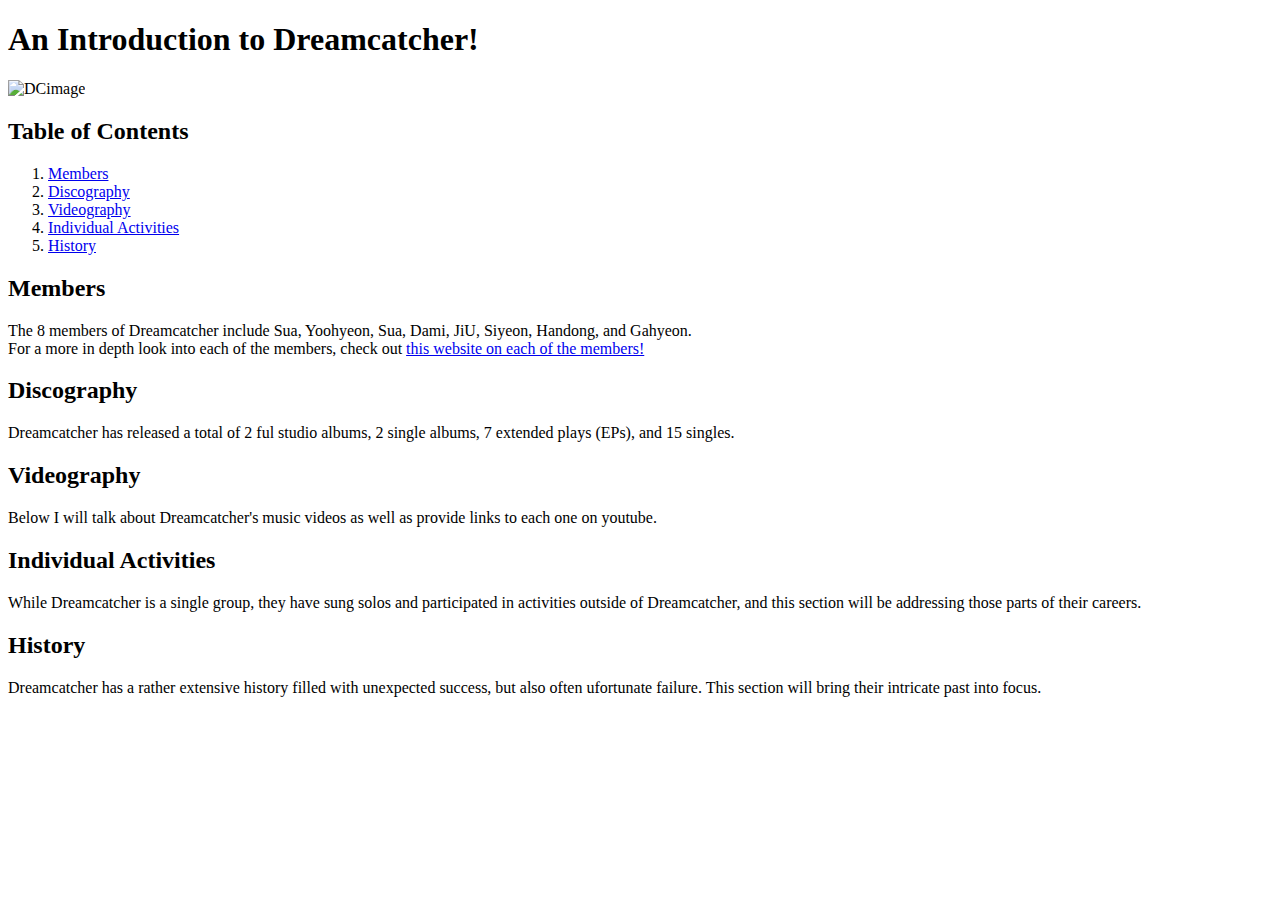
==== HW2 - Dreamcatcher.html @ 2a973594 "Add files via upload" ====
<!DOCTYPE HTML>
<html>
    <head>
        <title> HW2 - Dreamcatcher </title>
    </head>
    
    <body>
        <h1> An Introduction to Dreamcatcher! </h1>
        <img src="dreamcatcher-web.jpg" alt="DCimage" style="width:300px;height:200px">
        <h2> Table of Contents </h2>
        <ol>
            <li> <a href="#Click_Here_To_See_Members"> Members </a>
                </li>
            <li> <a href="#Click_For_Discography"> Discography </a> </li>
            <li> <a href="#CLick_For_Videography"> Videography </a> </li>
            <li> <a href="#Click_For_Inividuals"> Individual Activities </a> </li>
            <li> <a href="#Click_For_History"> History </a> </li>
        </ol>
    </body>
    
    <body>
        <h2> <a id="Click_Here_To_See_Members"> Members </a></h2>
        <p> The 8 members of Dreamcatcher include Sua, Yoohyeon, Sua, Dami, JiU, Siyeon, Handong, and Gahyeon. <br>
        For a more in depth look into each of the members, check out <a href="https://kprofiles.com/dreamcatcher-members-profile/"  target="_blank"> this website on each of the members! </a> </p>
        <h2> <a id="Click_For_Discography"> Discography </a> </h2>
        <p> Dreamcatcher has released a total of 2 ful studio albums, 2 single albums, 7 extended plays (EPs), and 15 singles. </p>
        <h2> <a id="Click_For_Videography"> Videography </a> </h2>
        <p> Below I will talk about Dreamcatcher's music videos as well as provide links to each one on youtube. </p>
        <h2> <a id="Click_For_Individuals"> Individual Activities </a> </h2>
        <p> While Dreamcatcher is a single group, they have sung solos and participated in activities outside of Dreamcatcher, and this section will be addressing those parts of their careers. </p>
        <h2> <a id="Click_For_History"> History </a> </h2>
        <p> Dreamcatcher has a rather extensive history filled with unexpected success, but also often ufortunate failure. This section will bring their intricate past into focus. </p>
    </body>
</html>
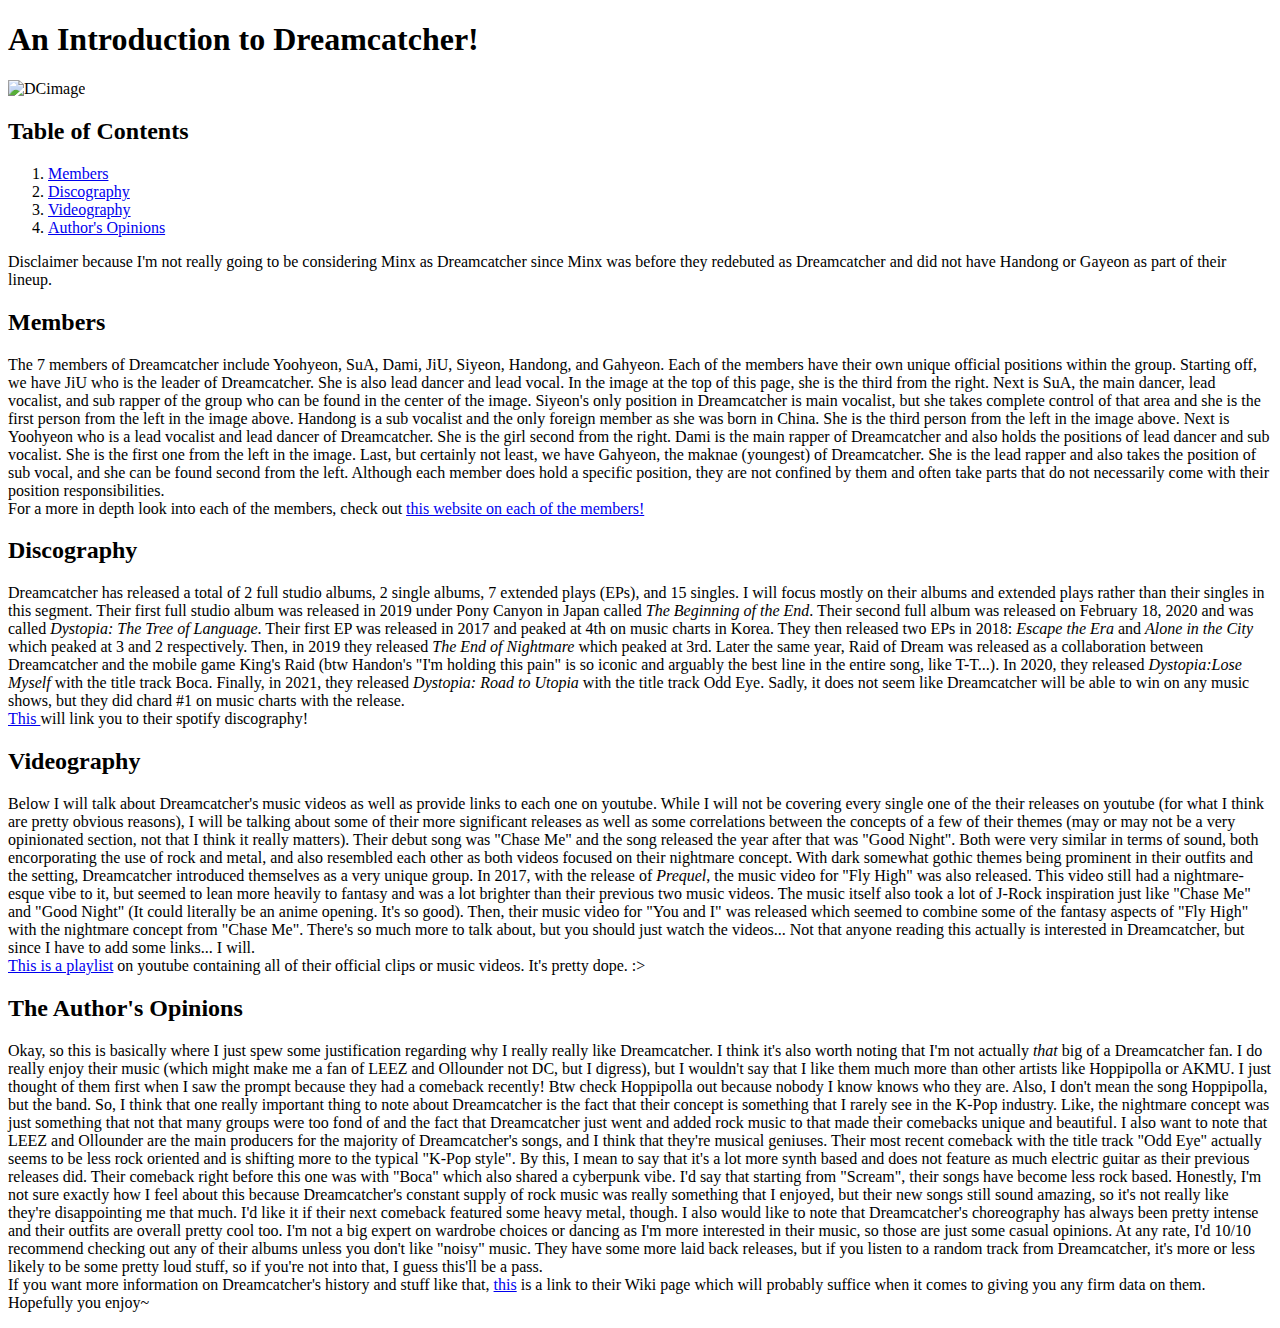
==== commit 0449cb20: "Add files via upload" ====
--- a/HW2 - Dreamcatcher.html
+++ b/HW2 - Dreamcatcher.html
@@ -6,29 +6,30 @@
     
     <body>
         <h1> An Introduction to Dreamcatcher! </h1>
-        <img src="dreamcatcher-web.jpg" alt="DCimage" style="width:300px;height:200px">
+        <img src="https://media1.fdncms.com/chicago/imager/u/original/75933607/dreamcatcher-web.jpg" alt="DCimage" style="width:300px;height:200px">
         <h2> Table of Contents </h2>
         <ol>
             <li> <a href="#Click_Here_To_See_Members"> Members </a>
                 </li>
             <li> <a href="#Click_For_Discography"> Discography </a> </li>
-            <li> <a href="#CLick_For_Videography"> Videography </a> </li>
-            <li> <a href="#Click_For_Inividuals"> Individual Activities </a> </li>
-            <li> <a href="#Click_For_History"> History </a> </li>
+            <li> <a href="#Click_For_Videography"> Videography </a> </li>
+            <li> <a href="#Opinions"> Author's Opinions </a> </li>
         </ol>
     </body>
     
     <body>
-        <h2> <a id="Click_Here_To_See_Members"> Members </a></h2>
-        <p> The 8 members of Dreamcatcher include Sua, Yoohyeon, Sua, Dami, JiU, Siyeon, Handong, and Gahyeon. <br>
+        <p> Disclaimer because I'm not really going to be considering Minx as Dreamcatcher since Minx was before they redebuted as Dreamcatcher and did not have Handong or Gayeon as part of their lineup. </p>
+        <h2> <a id="Click_Here_To_See_Members"> Members </a> </h2>
+        <p> The 7 members of Dreamcatcher include Yoohyeon, SuA, Dami, JiU, Siyeon, Handong, and Gahyeon. Each of the members have their own unique official positions within the group. Starting off, we have JiU who is the leader of Dreamcatcher. She is also lead dancer and lead vocal. In the image at the top of this page, she is the third from the right. Next is SuA, the main dancer, lead vocalist, and sub rapper of the group who can be found in the center of the image. Siyeon's only position in Dreamcatcher is main vocalist, but she takes complete control of that area and she is the first person from the left in the image above. Handong is a sub vocalist and the only foreign member as she was born in China. She is the third person from the left in the image above. Next is Yoohyeon who is a lead vocalist and lead dancer of Dreamcatcher. She is the girl second from the right. Dami is the main rapper of Dreamcatcher and also holds the positions of lead dancer and sub vocalist. She is the first one from the left in the image. Last, but certainly not least, we have Gahyeon, the maknae (youngest) of Dreamcatcher. She is the lead rapper and also takes the position of sub vocal, and she can be found second from the left. Although each member does hold a specific position, they are not confined by them and often take parts that do not necessarily come with their position responsibilities. <br>
         For a more in depth look into each of the members, check out <a href="https://kprofiles.com/dreamcatcher-members-profile/"  target="_blank"> this website on each of the members! </a> </p>
         <h2> <a id="Click_For_Discography"> Discography </a> </h2>
-        <p> Dreamcatcher has released a total of 2 ful studio albums, 2 single albums, 7 extended plays (EPs), and 15 singles. </p>
+        <p> Dreamcatcher has released a total of 2 full studio albums, 2 single albums, 7 extended plays (EPs), and 15 singles. I will focus mostly on their albums and extended plays rather than their singles in this segment. Their first full studio album was released in 2019 under Pony Canyon in Japan called <i>The Beginning of the End</i>. Their second full album was released on February 18, 2020 and was called <i>Dystopia: The Tree of Language</i>. Their first EP was released in 2017 and peaked at 4th on music charts in Korea. They then released two EPs in 2018: <i>Escape the Era</i> and <i>Alone in the City</i> which peaked at 3 and 2 respectively. Then, in 2019 they released <i>The End of Nightmare</i> which peaked at 3rd. Later the same year, Raid of Dream was released as a collaboration between Dreamcatcher and the mobile game King's Raid (btw Handon's "I'm holding this pain" is so iconic and arguably the best line in the entire song, like T-T...). In 2020, they released <i>Dystopia:Lose Myself</i> with the title track Boca. Finally, in 2021, they released <i>Dystopia: Road to Utopia</i> with the title track Odd Eye. Sadly, it does not seem like Dreamcatcher will be able to win on any music shows, but they did chard #1 on music charts with the release. <br>
+        <a href="https://open.spotify.com/artist/5V1qsQHdXNm4ZEZHWvFnqQ/discography" target="_blank"> This </a> will link you to their spotify discography! </p>
         <h2> <a id="Click_For_Videography"> Videography </a> </h2>
-        <p> Below I will talk about Dreamcatcher's music videos as well as provide links to each one on youtube. </p>
-        <h2> <a id="Click_For_Individuals"> Individual Activities </a> </h2>
-        <p> While Dreamcatcher is a single group, they have sung solos and participated in activities outside of Dreamcatcher, and this section will be addressing those parts of their careers. </p>
-        <h2> <a id="Click_For_History"> History </a> </h2>
-        <p> Dreamcatcher has a rather extensive history filled with unexpected success, but also often ufortunate failure. This section will bring their intricate past into focus. </p>
+        <p> Below I will talk about Dreamcatcher's music videos as well as provide links to each one on youtube. While I will not be covering every single one of the their releases on youtube (for what I think are pretty obvious reasons), I will be talking about some of their more significant releases as well as some correlations between the concepts of a few of their themes (may or may not be a very opinionated section, not that I think it really matters). Their debut song was "Chase Me" and the song released the year after that was "Good Night". Both were very similar in terms of sound, both encorporating the use of rock and metal, and also resembled each other as both videos focused on their nightmare concept. With dark somewhat gothic themes being prominent in their outfits and the setting, Dreamcatcher introduced themselves as a very unique group. In 2017, with the release of <i>Prequel</i>, the music video for "Fly High" was also released. This video still had a nightmare-esque vibe to it, but seemed to lean more heavily to fantasy and was a lot brighter than their previous two music videos. The music itself also took a lot of J-Rock inspiration just like "Chase Me" and "Good Night" (It could literally be an anime opening. It's so good). Then, their music video for "You and I" was released which seemed to combine some of the fantasy aspects of "Fly High" with the nightmare concept from "Chase Me". There's so much more to talk about, but you should just watch the videos... Not that anyone reading this actually is interested in Dreamcatcher, but since I have to add some links... I will. <br>
+        <a href="https://youtu.be/1QD0FeZyDtQ" target="_blank"> This is a playlist</a> on youtube containing all of their official clips or music videos. It's pretty dope. :> </p>
+        <h2> <a id="Opinions"> The Author's Opinions </a> </h2>
+        <p> Okay, so this is basically where I just spew some justification regarding why I really really like Dreamcatcher. I think it's also worth noting that I'm not actually <i>that</i> big of a Dreamcatcher fan. I do really enjoy their music (which might make me a fan of LEEZ and Ollounder not DC, but I digress), but I wouldn't say that I like them much more than other artists like Hoppipolla or AKMU. I just thought of them first when I saw the prompt because they had a comeback recently! Btw check Hoppipolla out because nobody I know knows who they are. Also, I don't mean the song Hoppipolla, but the band. So, I think that one really important thing to note about Dreamcatcher is the fact that their concept is something that I rarely see in the K-Pop industry. Like, the nightmare concept was just something that not that many groups were too fond of and the fact that Dreamcatcher just went and added rock music to that made their comebacks unique and beautiful. I also want to note that LEEZ and Ollounder are the main producers for the majority of Dreamcatcher's songs, and I think that they're musical geniuses. Their most recent comeback with the title track "Odd Eye" actually seems to be less rock oriented and is shifting more to the typical "K-Pop style". By this, I mean to say that it's a lot more synth based and does not feature as much electric guitar as their previous releases did. Their comeback right before this one was with "Boca" which also shared a cyberpunk vibe. I'd say that starting from "Scream", their songs have become less rock based. Honestly, I'm not sure exactly how I feel about this because Dreamcatcher's constant supply of rock music was really something that I enjoyed, but their new songs still sound amazing, so it's not really like they're disappointing me that much. I'd like it if their next comeback featured some heavy metal, though. I also would like to note that Dreamcatcher's choreography has always been pretty intense and their outfits are overall pretty cool too. I'm not a big expert on wardrobe choices or dancing as I'm more interested in their music, so those are just some casual opinions. At any rate, I'd 10/10 recommend checking out any of their albums unless you don't like "noisy" music. They have some more laid back releases, but if you listen to a random track from Dreamcatcher, it's more or less likely to be some pretty loud stuff, so if you're not into that, I guess this'll be a pass. <br>
+        If you want more information on Dreamcatcher's history and stuff like that, <a href="https://en.wikipedia.org/wiki/Dreamcatcher_(group)" target="_blank"> this</a> is a link to their Wiki page which will probably suffice when it comes to giving you any firm data on them. Hopefully you enjoy~ </p>
     </body>
 </html>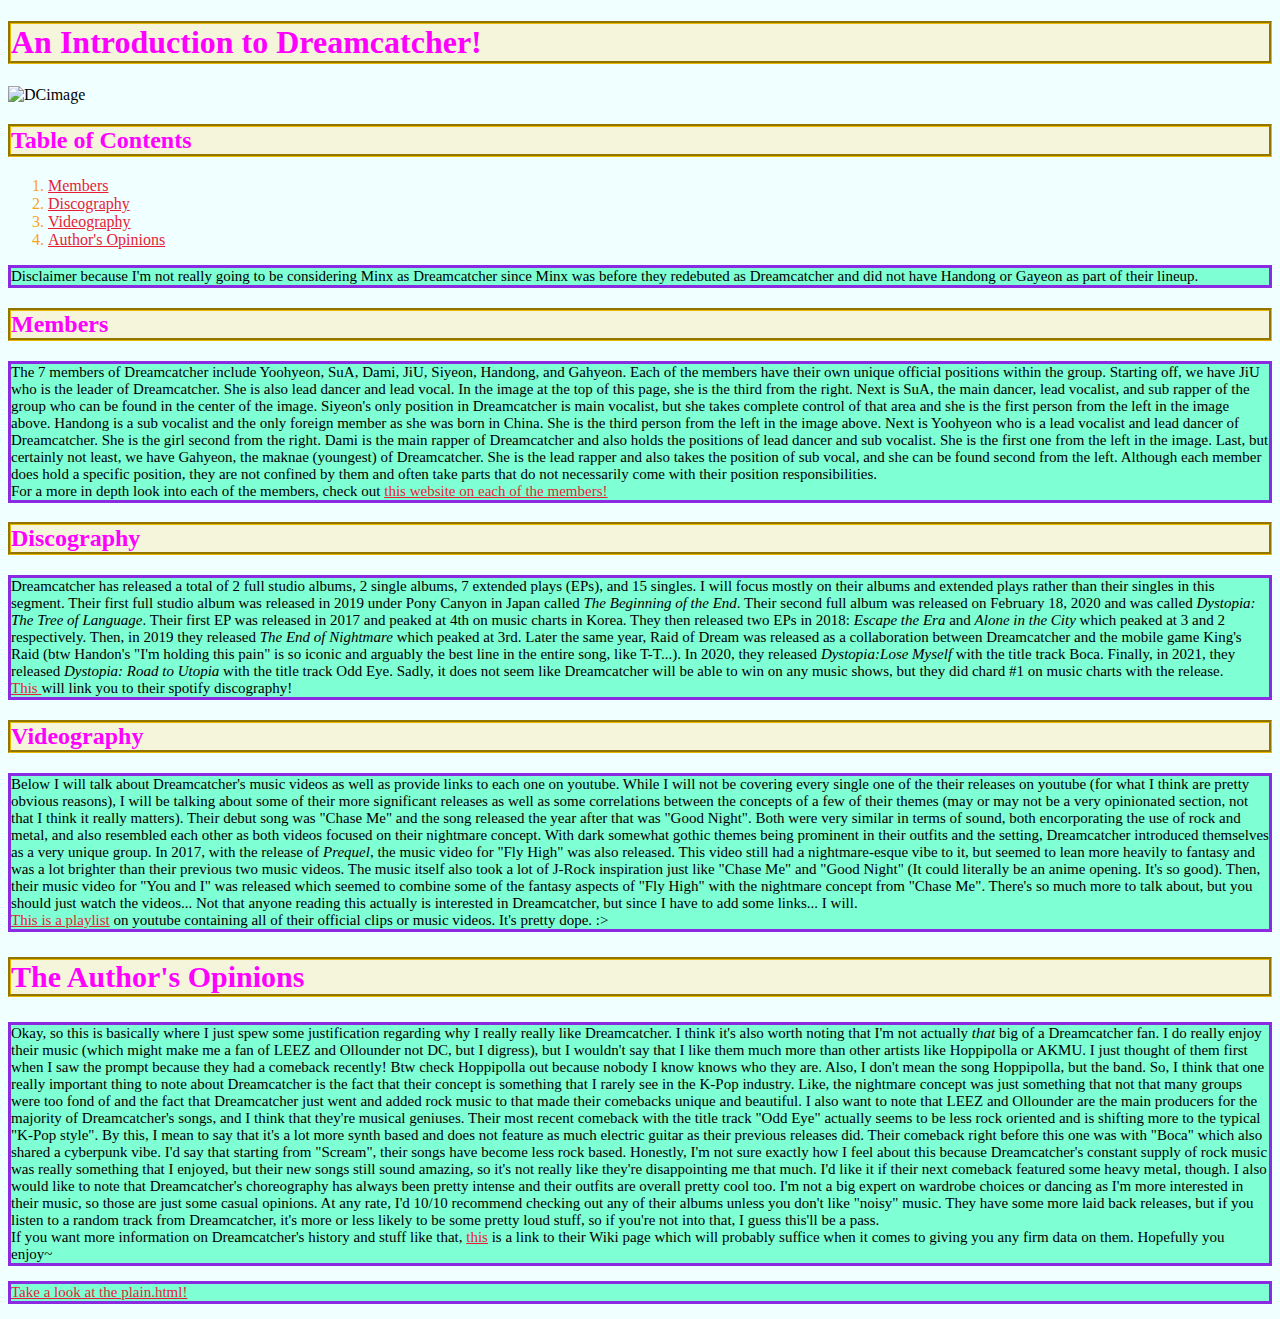
==== commit d0794b6a: "Add files via upload" ====
--- a/HW2 - Dreamcatcher.html
+++ b/HW2 - Dreamcatcher.html
@@ -2,6 +2,7 @@
 <html>
     <head>
         <title> HW2 - Dreamcatcher </title>
+        <link rel="stylesheet" href="style.css">
     </head>
     
     <body>
@@ -15,9 +16,7 @@
             <li> <a href="#Click_For_Videography"> Videography </a> </li>
             <li> <a href="#Opinions"> Author's Opinions </a> </li>
         </ol>
-    </body>
     
-    <body>
         <p> Disclaimer because I'm not really going to be considering Minx as Dreamcatcher since Minx was before they redebuted as Dreamcatcher and did not have Handong or Gayeon as part of their lineup. </p>
         <h2> <a id="Click_Here_To_See_Members"> Members </a> </h2>
         <p> The 7 members of Dreamcatcher include Yoohyeon, SuA, Dami, JiU, Siyeon, Handong, and Gahyeon. Each of the members have their own unique official positions within the group. Starting off, we have JiU who is the leader of Dreamcatcher. She is also lead dancer and lead vocal. In the image at the top of this page, she is the third from the right. Next is SuA, the main dancer, lead vocalist, and sub rapper of the group who can be found in the center of the image. Siyeon's only position in Dreamcatcher is main vocalist, but she takes complete control of that area and she is the first person from the left in the image above. Handong is a sub vocalist and the only foreign member as she was born in China. She is the third person from the left in the image above. Next is Yoohyeon who is a lead vocalist and lead dancer of Dreamcatcher. She is the girl second from the right. Dami is the main rapper of Dreamcatcher and also holds the positions of lead dancer and sub vocalist. She is the first one from the left in the image. Last, but certainly not least, we have Gahyeon, the maknae (youngest) of Dreamcatcher. She is the lead rapper and also takes the position of sub vocal, and she can be found second from the left. Although each member does hold a specific position, they are not confined by them and often take parts that do not necessarily come with their position responsibilities. <br>
@@ -28,8 +27,9 @@
         <h2> <a id="Click_For_Videography"> Videography </a> </h2>
         <p> Below I will talk about Dreamcatcher's music videos as well as provide links to each one on youtube. While I will not be covering every single one of the their releases on youtube (for what I think are pretty obvious reasons), I will be talking about some of their more significant releases as well as some correlations between the concepts of a few of their themes (may or may not be a very opinionated section, not that I think it really matters). Their debut song was "Chase Me" and the song released the year after that was "Good Night". Both were very similar in terms of sound, both encorporating the use of rock and metal, and also resembled each other as both videos focused on their nightmare concept. With dark somewhat gothic themes being prominent in their outfits and the setting, Dreamcatcher introduced themselves as a very unique group. In 2017, with the release of <i>Prequel</i>, the music video for "Fly High" was also released. This video still had a nightmare-esque vibe to it, but seemed to lean more heavily to fantasy and was a lot brighter than their previous two music videos. The music itself also took a lot of J-Rock inspiration just like "Chase Me" and "Good Night" (It could literally be an anime opening. It's so good). Then, their music video for "You and I" was released which seemed to combine some of the fantasy aspects of "Fly High" with the nightmare concept from "Chase Me". There's so much more to talk about, but you should just watch the videos... Not that anyone reading this actually is interested in Dreamcatcher, but since I have to add some links... I will. <br>
         <a href="https://youtu.be/1QD0FeZyDtQ" target="_blank"> This is a playlist</a> on youtube containing all of their official clips or music videos. It's pretty dope. :> </p>
-        <h2> <a id="Opinions"> The Author's Opinions </a> </h2>
+        <h2  class="author"> <a id="Opinions"> The Author's Opinions </a> </h2>
         <p> Okay, so this is basically where I just spew some justification regarding why I really really like Dreamcatcher. I think it's also worth noting that I'm not actually <i>that</i> big of a Dreamcatcher fan. I do really enjoy their music (which might make me a fan of LEEZ and Ollounder not DC, but I digress), but I wouldn't say that I like them much more than other artists like Hoppipolla or AKMU. I just thought of them first when I saw the prompt because they had a comeback recently! Btw check Hoppipolla out because nobody I know knows who they are. Also, I don't mean the song Hoppipolla, but the band. So, I think that one really important thing to note about Dreamcatcher is the fact that their concept is something that I rarely see in the K-Pop industry. Like, the nightmare concept was just something that not that many groups were too fond of and the fact that Dreamcatcher just went and added rock music to that made their comebacks unique and beautiful. I also want to note that LEEZ and Ollounder are the main producers for the majority of Dreamcatcher's songs, and I think that they're musical geniuses. Their most recent comeback with the title track "Odd Eye" actually seems to be less rock oriented and is shifting more to the typical "K-Pop style". By this, I mean to say that it's a lot more synth based and does not feature as much electric guitar as their previous releases did. Their comeback right before this one was with "Boca" which also shared a cyberpunk vibe. I'd say that starting from "Scream", their songs have become less rock based. Honestly, I'm not sure exactly how I feel about this because Dreamcatcher's constant supply of rock music was really something that I enjoyed, but their new songs still sound amazing, so it's not really like they're disappointing me that much. I'd like it if their next comeback featured some heavy metal, though. I also would like to note that Dreamcatcher's choreography has always been pretty intense and their outfits are overall pretty cool too. I'm not a big expert on wardrobe choices or dancing as I'm more interested in their music, so those are just some casual opinions. At any rate, I'd 10/10 recommend checking out any of their albums unless you don't like "noisy" music. They have some more laid back releases, but if you listen to a random track from Dreamcatcher, it's more or less likely to be some pretty loud stuff, so if you're not into that, I guess this'll be a pass. <br>
         If you want more information on Dreamcatcher's history and stuff like that, <a href="https://en.wikipedia.org/wiki/Dreamcatcher_(group)" target="_blank"> this</a> is a link to their Wiki page which will probably suffice when it comes to giving you any firm data on them. Hopefully you enjoy~ </p>
+        <p> <a href="plain.html" target="_blank"> Take a look at the plain.html! </a> </p>
     </body>
 </html>--- a/style.css
+++ b/style.css
@@ -0,0 +1,34 @@
+            body {  
+                background-color: azure
+            }
+        
+            h1,h2 {
+                color: #ff00ff;
+                background-color: beige;
+                border: groove #e6b800
+            }
+            
+            ol {
+                color: #FF9F1C
+            }
+            
+            p {
+                color: black;
+                background-color: aquamarine;
+                font-size: 15px;
+                border: blueviolet solid
+            }
+
+            a:link { 
+                color: #E71D36
+            }
+
+            a:hover {
+                color: aqua
+            }
+
+			.author { 
+                color: #80ffbf
+				font-family: "Lucida Handwriting";
+				font-size: 30px
+			}